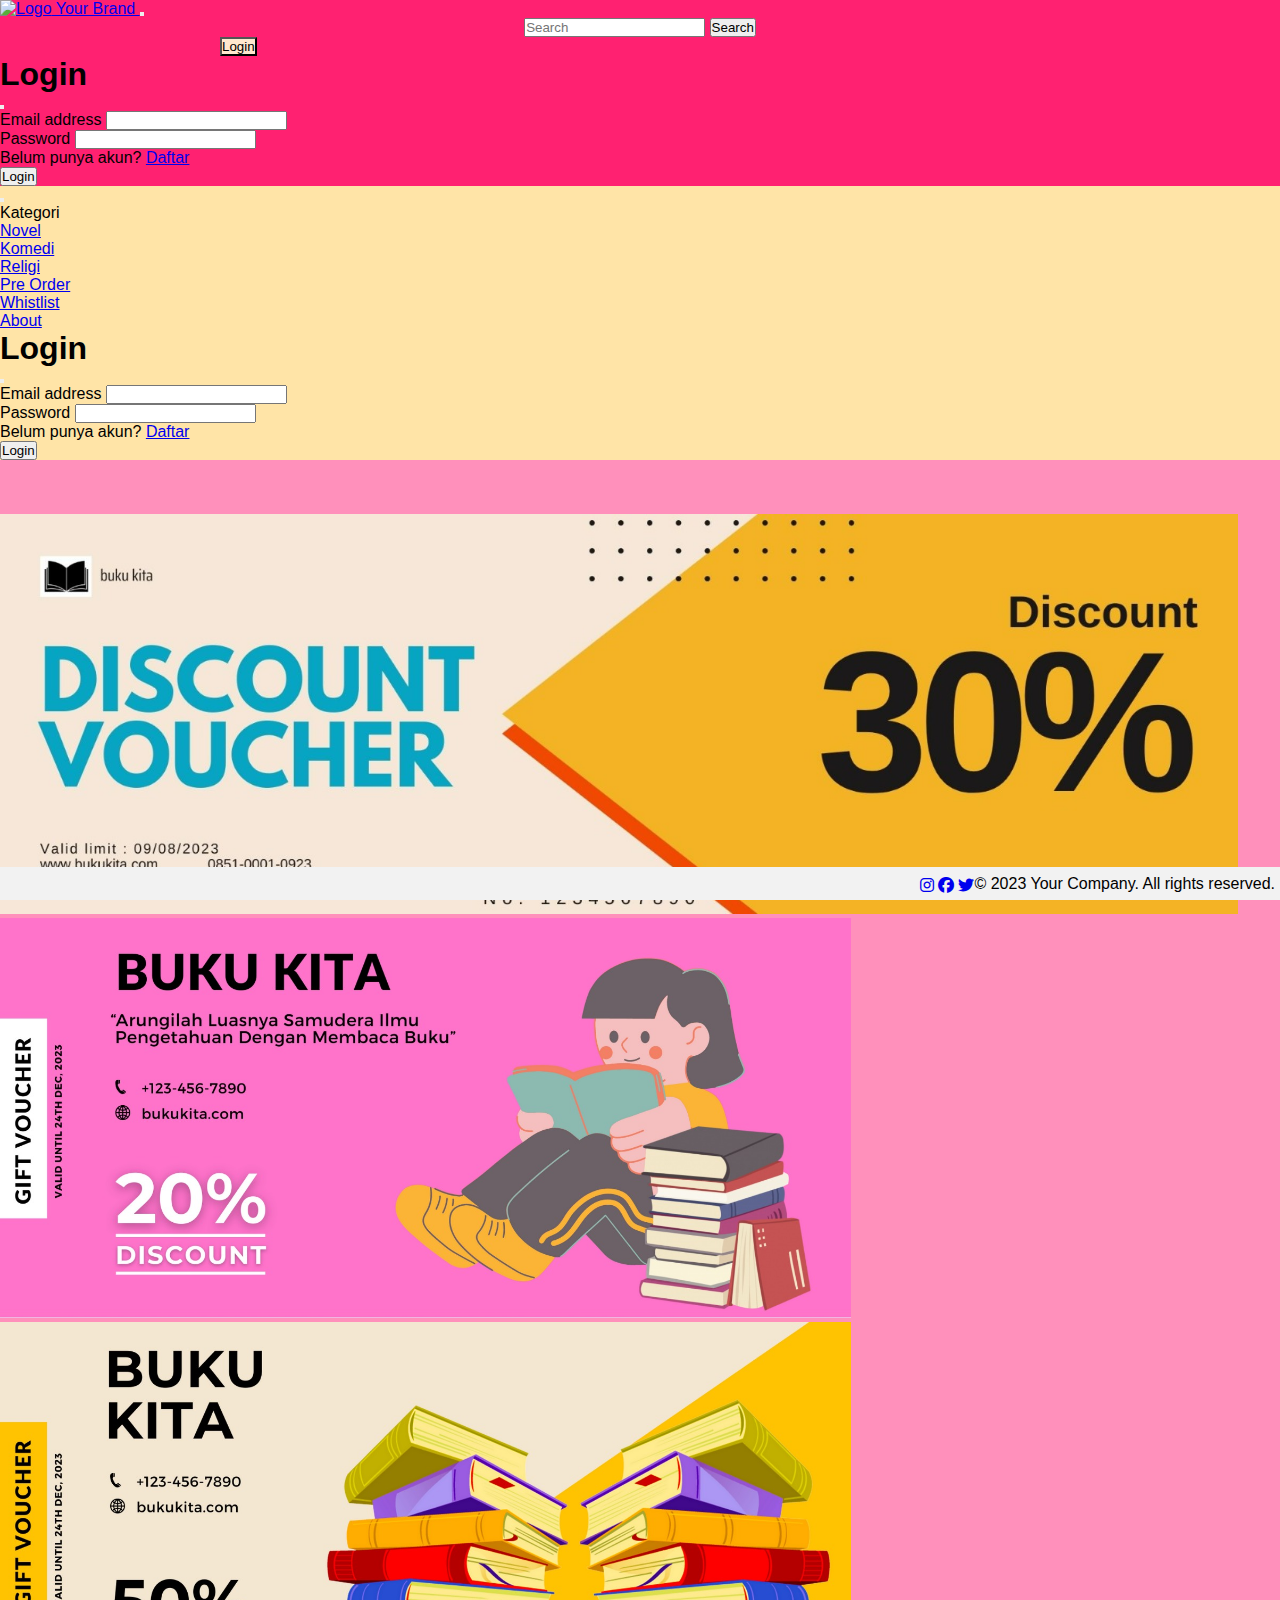
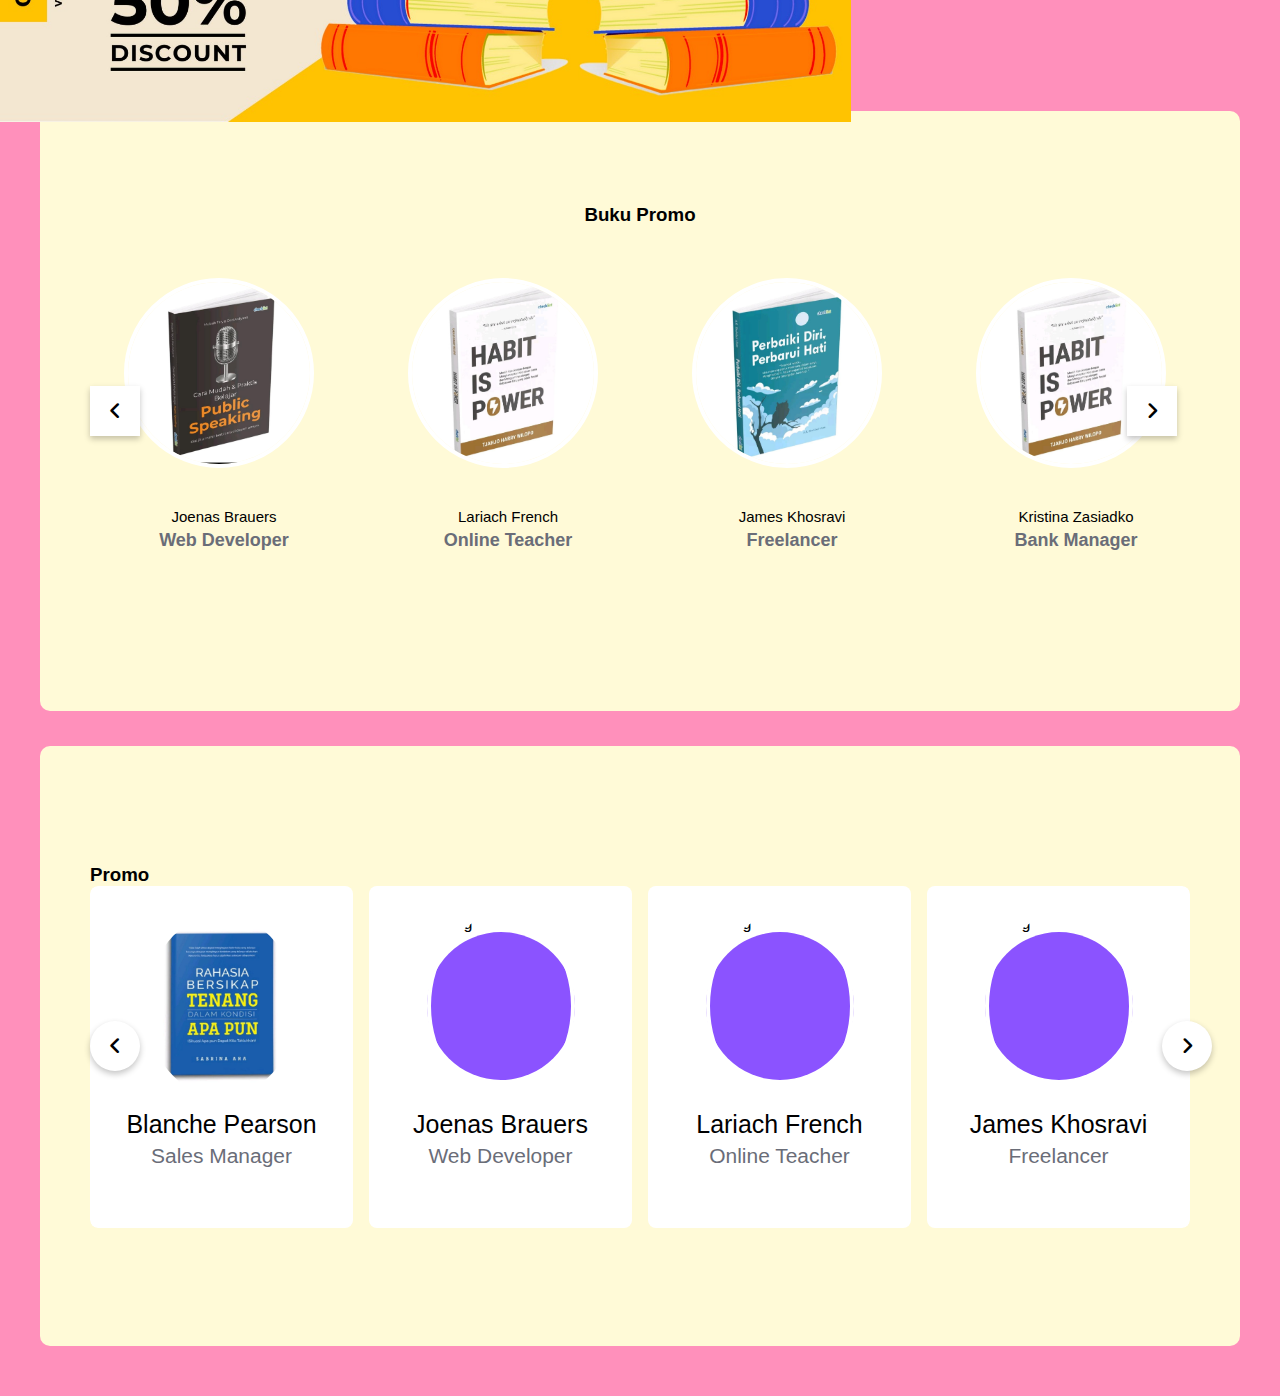
==== tes.html @ 856c76f9 "first project" ====
<!DOCTYPE html>
<!-- Website - www.codingnepalweb.com --><html lang="en" dir="ltr">
  <head><meta http-equiv="Content-Type" content="text/html; charset=UTF-8">
    <style></style>
    <meta charset="utf-8">
    
    <style>
    .carousel-item img {
      max-width: 100%;
      max-height: 450px;
      margin: auto;
    }

    .wrapper2 {
  max-width: 1100px;
  width: 100%;
  position: relative;
}
.wrapper2 i {
  top: 50%;
  height: 50px;
  width: 50px;
  cursor: pointer;
  font-size: 1.25rem;
  position: absolute;
  text-align: center;
  line-height: 50px;
  background: #fff;
  border-radius: 50%;
  box-shadow: 0 3px 6px rgba(0,0,0,0.23);
  transform: translateY(-50%);
  transition: transform 0.1s linear;
}
.wrapper2 i:active{
  transform: translateY(-50%) scale(0.85);
}
.wrapper2 i:first-child{
  left: -22px;
}
.wrapper2 i:last-child{
  right: -22px;
}
.wrapper2 .carouselcard2{
  display: grid;
  grid-auto-flow: column;
  grid-auto-columns: calc((100% / 4) - 12px);
  overflow-x: auto;
  scroll-snap-type: x mandatory;
  gap: 16px;
  border-radius: 8px;
  scroll-behavior: smooth;
  scrollbar-width: none;
}
.carouselcard2::-webkit-scrollbar {
  display: none;
}
.carouselcard2.no-transition {
  scroll-behavior: auto;
}
.carouselcard2.dragging {
  scroll-snap-type: none;
  scroll-behavior: auto;
}
.carouselcard2.dragging .card2 {
  cursor: grab;
  user-select: none;
}
.carouselcard2 :where(.card2, .img) {
  display: flex;
  justify-content: center;
  align-items: center;
}
.carouselcard2 .card2 {
  scroll-snap-align: start;
  height: 342px;
  list-style: none;
  background: #fff;
  cursor: pointer;
  padding-bottom: 15px;
  flex-direction: column;
  border-radius: 8px;
}
.carouselcard2 .card2 .img {
  background: #8B53FF;
  height: 148px;
  width: 148px;
  border-radius: 50%;
}
.card2 .img img {
  width: 140px;
  height: 140px;
  border-radius: 50%;
  object-fit: cover;
  border: 4px solid #fff;
}
.carouselcard2 .card2 h2 {
  font-weight: 500;
  font-size: 1.56rem;
  margin: 30px 0 5px;
}
.carouselcard2 .card2 span {
  color: #6A6D78;
  font-size: 1.31rem;
}

@media screen and (max-width: 900px) {
  .wrapper2 .carouselcard2 {
    grid-auto-columns: calc((100% / 2) - 9px);
  }
}

@media screen and (max-width: 600px) {
  .wrapper2 .carouselcard2 {
    grid-auto-columns: 100%;
  }
}

  </style>


<link href="https://cdnjs.cloudflare.com/ajax/libs/font-awesome/6.0.0/css/all.min.css" rel="stylesheet">
    <!-- Google Fonts -->
    <link href="https://fonts.googleapis.com/css?family=Roboto:300,400,500,700&amp;display=swap" rel="stylesheet">
    <!-- MDB -->
    <link href="https://cdnjs.cloudflare.com/ajax/libs/mdb-ui-kit/6.2.0/mdb.min.css" rel="stylesheet">
    <link rel="stylesheet" href="./style.css">
    <link rel="stylesheet" href="./style2.css">
    <!-- Carousel -->
  <script src="https://ajax.googleapis.com/ajax/libs/jquery/3.5.1/jquery.min.js"></script>
  <script src="https://cdnjs.cloudflare.com/ajax/libs/popper.js/1.16.0/umd/popper.min.js"></script>
    <title>Infinite card2 Slider JavaScript | CodingNepal</title>
    <link rel="stylesheet" href="./style.css">
    <link rel="stylesheet" href="./style2.css">
    <meta name="viewport" content="width=device-width, initial-scale=1.0">
    <!-- Fontawesome Link for Icons -->
    <link rel="stylesheet" href="https://cdnjs.cloudflare.com/ajax/libs/font-awesome/6.3.0/css/all.min.css">
    <script src="script.js" defer></script>
    <!-- Tawks.To -->
    <script type="text/javascript">
      var Tawk_API=Tawk_API||{}, Tawk_LoadStart=new Date();
      (function(){
      var s1=document.createElement("script"),s0=document.getElementsByTagName("script")[0];
      s1.async=true;
      s1.src='https://embed.tawk.to/64834eadcc26a871b0219789/1h2gemlu7';
      s1.charset='UTF-8';
      s1.setAttribute('crossorigin','*');
      s0.parentNode.insertBefore(s1,s0);
      })();
      </script>
  </head>
  <body>

 <!-- Navbar Atas -->
 <nav class="navbar navbar-expand-lg navbar-dark nv-atas-color">
  <div class="container">
    <a class="navbar-brand" href="#">
      <img src="path/to/logo.png" alt="Logo" width="30" height="30" class="d-inline-block align-text-top">
      Your Brand
    </a>
    <button class="navbar-toggler" type="button" data-bs-toggle="collapse" data-bs-target="#navbarNav" aria-controls="navbarNav" aria-expanded="false" aria-label="Toggle navigation">
      <span class="navbar-toggler-icon"></span>
    </button>
    <div class="collapse navbar-collapse" id="navbarNav">
      <ul class="navbar-nav mx-auto">
        <!-- Hapus menu Home, About, dan Services -->
      </ul>
      <form class="d-flex navbar-form">
        <div class="input-group">
          <input class="form-control form-control-lg" type="search" placeholder="Search" aria-label="Search">
          <button class="btn btn-outline-light" type="submit">Search</button>
        </div>
      </form>
      <!-- Float Login -->
    <!-- Button trigger modal -->
    <!-- Buton Daftar 
    <a type="button" class="btn btn-secondary " href="./daftar.html">
      Daftar
    </a>
  -->
    <button type="button" class="btn btn-login-color" data-bs-toggle="modal" data-bs-target="#exampleModal">
    Login
    </button>

<!-- Modal -->
<div class="modal fade" id="exampleModal" tabindex="-1" aria-labelledby="exampleModalLabel" aria-hidden="true">
  <div class="modal-dialog modal-dialog-centered">
    <div class="modal-content">
      <div class="modal-header">
        <h1 class="modal-title fs-5 text-center mx-auto p-2 fs-2" style="width: 800px;" id="exampleModalLabel">Login</h1>
        <button type="button" class="btn-close" data-bs-dismiss="modal" aria-label="Close"></button>
      </div>
      <div class="modal-body">
          <form>
              <div class="mb-3">
                <label for="exampleInputEmail1" class="form-label">Email address</label>
                <input type="email" class="form-control" id="exampleInputEmail1" aria-describedby="emailHelp">
              </div>
              <div class="mb-3">
                <label for="exampleInputPassword1" class="form-label">Password</label>
                <input type="password" class="form-control" id="exampleInputPassword1">
              </div>
              <div class="text-center">
                  <a>Belum punya akun? </a><a href="./daftar.html" class="text-primary fs-8">Daftar</a>
              </div>
            </form>
      </div>
      <div class="modal-footer text-center mx-auto">
        <button type="button" class="btn btn-primary">Login</button>
      </div>
    </div>
  </div>
</div>
    </div>
  </div>
</nav>

  <!-- Navbar -->
  <nav class="navbar navbar-expand-lg nv-color justify-content-end">
      <div class="container  ">
        <button class="navbar-toggler" type="button" data-bs-toggle="collapse" data-bs-target="#navbarSupportedContent" aria-controls="navbarSupportedContent" aria-expanded="false" aria-label="Toggle navigation">
          <span class="navbar-toggler-icon"></span>
        </button>
        <div class="collapse navbar-collapse justify-content-end" id="navbarSupportedContent">
          <ul class="navbar-nav me-auto mb-2 mb-lg-0 mx-auto ">
            <li class="nav-item dropdown mx-2">
              <a class="nav-link active dropdown-toggle" role="button" data-bs-toggle="dropdown" aria-expanded="false">Kategori</a>
              <ul class="dropdown-menu">
                <li><a class="dropdown-item" href="#">Novel</a></li>
                <li><a class="dropdown-item" href="#">Komedi</a></li>
                <li><a class="dropdown-item" href="#">Religi</a></li>
              </ul>
            </li>
            <li class="nav-item mx-2">
              <a class="nav-link" href="#">Pre Order</a>
            </li>
            <li class="nav-item mx-2">
              <a class="nav-link" href="#">Whistlist</a>
            </li>
            <li class="nav-item dropdown mx-2">
              <a class="nav-link " href="#" role="button" data-bs-toggle="dropdown" aria-expanded="false">
                About
              </a>
            </li>
          </ul>
          <!-- Float Login -->

<!-- Modal -->
<div class="modal fade" id="exampleModal" tabindex="-1" aria-labelledby="exampleModalLabel" aria-hidden="true">
  <div class="modal-dialog modal-dialog-centered">
    <div class="modal-content">
      <div class="modal-header">
        <h1 class="modal-title fs-5 text-center mx-auto p-2 fs-2" style="width: 800px;" id="exampleModalLabel">Login</h1>
        <button type="button" class="btn-close" data-bs-dismiss="modal" aria-label="Close"></button>
      </div>
      <div class="modal-body">
          <form>
              <div class="mb-3">
                <label for="exampleInputEmail1" class="form-label">Email address</label>
                <input type="email" class="form-control" id="exampleInputEmail1" aria-describedby="emailHelp">
              </div>
              <div class="mb-3">
                <label for="exampleInputPassword1" class="form-label">Password</label>
                <input type="password" class="form-control" id="exampleInputPassword1">
              </div>
              <div class="text-center">
                  <a>Belum punya akun? </a><a href="./daftar.html" class="text-primary fs-8">Daftar</a>
              </div>
            </form>
      </div>
      <div class="modal-footer text-center mx-auto">
        <button type="button" class="btn btn-primary">Login</button>
      </div>
    </div>
  </div>
</div> 
        </div>
      </div>
    </nav>
    <!-- Navrbar -->

 <!-- Body -->


        
          <!-- Carousel >
          <div id="carouselExampleFade" class="carousel slide carousel-fade" data-bs-ride="carousel">
            <div class="carousel-inner">
              <div class="carousel-item carousel-image active bg-img-1">
               
              </div>
              <div class="carousel-item carousel-image bg-img-2">
              
              </div>
              <div class="carousel-item carousel-image bg-img-3">
          
              </div>
            </div>
            <button class="carousel-control-prev" type="button" data-bs-target="#carouselExampleFade" data-bs-slide="prev">
              <span class="carousel-control-prev-icon" aria-hidden="true"></span>
              <span class="visually-hidden">Previous</span>
            </button>
            <button class="carousel-control-next" type="button" data-bs-target="#carouselExampleFade" data-bs-slide="next">
              <span class="carousel-control-next-icon" aria-hidden="true"></span>
              <span class="visually-hidden">Next</span>
            </button>
          </div>
       Carousel-->
  
<!-- Carousel Item -->
<div id="carouselExampleIndicators" class="carousel slide" data-ride="carousel">
    <ol class="carousel-indicators">
      <li data-target="#carouselExampleIndicators" data-slide-to="0" class="active"></li>
      <li data-target="#carouselExampleIndicators" data-slide-to="1"></li>
      <li data-target="#carouselExampleIndicators" data-slide-to="2"></li>
    </ol>
    <div class="carousel-inner">
      <div class="carousel-item active">
        <img class="d-block w-100" src="./goblog/c1.jpg" alt="First slide">
        <div class="carousel-caption d-none d-md-block">
        </div>
      </div>
      <div class="carousel-item">
        <img class="d-block w-100" src="./goblog/c2.jpg" alt="Second slide">
        <div class="carousel-caption d-none d-md-block">
        </div>
      </div>
      <div class="carousel-item">
        <img class="d-block w-100" src="/goblog/c3.jpg" alt="Third slide">
        <div class="carousel-caption d-none d-md-block">

        </div>
      </div>
    </div>
    <a class="carousel-control-prev" href="#carouselExampleIndicators" role="button" data-slide="prev">
      <span class="carousel-control-prev-icon" aria-hidden="true"></span>
      <span class="sr-only">Previous</span>
    </a>
    <a class="carousel-control-next" href="#carouselExampleIndicators" role="button" data-slide="next">
      <span class="carousel-control-next-icon" aria-hidden="true"></span>
      <span class="sr-only">Next</span>
    </a>
  </div>
<!-- Carousel Item -->

        <div class="container">
      <section id="about">
        <div class="container h-100">
           <div class="row h-100">
            <div class="col-md-6 mt-5">
                <!-- Content here -->
            </div>
           </div>
        </div>
      </section>
    </div>

    

    <!-- Buku Promo -->
<div class="container2">

    <div class="wrapper">
      <h3>Buku Promo</h3>
      <i id="left" class="fa-solid fa-angle-left"></i>
      <ul class="carouselcard">
        
        <li class="card2">
          <div class="img"><img src="./Daftarbuku/2.jpg" alt="img" draggable="false"></div>
          <h2>Joenas Brauers</h2>
          <span>Web Developer</span>
        </li>
        <li class="card2">
          <div class="img"><img src="./Daftarbuku/3.jpg" alt="img" draggable="false"></div>
          <h2>Lariach French</h2>
          <span>Online Teacher</span>
        </li>
        <li class="card2">
          <div class="img"><img src="./Daftarbuku/4.jpg" alt="img" draggable="false"></div>
          <h2>James Khosravi</h2>
          <span>Freelancer</span>
        </li>
        <li class="card2">
          <div class="img"><img src="./Daftarbuku/5.jpg" alt="img" draggable="false"></div>
          <h2>Kristina Zasiadko</h2>
          <span>Bank Manager</span>
        </li>
        <li class="card2">
          <div class="img"><img src="images/img-6.jpg" alt="img" draggable="false"></div>
          <h2>Donald Horton</h2>
          <span>App Designer</span>
        </li>
      </ul>
      <i id="right" class="fa-solid fa-angle-right"></i>
    </div>

  </div>
    

  
  <div class="container2">

  <div class="wrapper2">
    <h3>Promo</h3>
    <i id="left" class="fa-solid fa-angle-left"></i>
    <ul class="carouselcard2">
      <li class="card2">
        <div class="img"><img src="./Daftarbuku/1.jpg" alt="img" draggable="false"></div>
        <h2>Blanche Pearson</h2>
        <span>Sales Manager</span>
      </li>
      <li class="card2">
        <div class="img"><img src="images/img-2.jpg" alt="img" draggable="false"></div>
        <h2>Joenas Brauers</h2>
        <span>Web Developer</span>
      </li>
      <li class="card2">
        <div class="img"><img src="images/img-3.jpg" alt="img" draggable="false"></div>
        <h2>Lariach French</h2>
        <span>Online Teacher</span>
      </li>
      <li class="card2">
        <div class="img"><img src="images/img-4.jpg" alt="img" draggable="false"></div>
        <h2>James Khosravi</h2>
        <span>Freelancer</span>
      </li>
      <li class="card2">
        <div class="img"><img src="images/img-5.jpg" alt="img" draggable="false"></div>
        <h2>Kristina Zasiadko</h2>
        <span>Bank Manager</span>
      </li>
      <li class="card2">
        <div class="img"><img src="images/img-6.jpg" alt="img" draggable="false"></div>
        <h2>Donald Horton</h2>
        <span>App Designer</span>
      </li>
    </ul>
    <i id="right" class="fa-solid fa-angle-right"></i>
  </div>
</div>

  <footer class="footer">
    <div class="social-media">
      <a href="#"><i class="fa-brands fa-instagram"></i></a>
      <a href="#"><i class="fa-brands fa-facebook"></i></a>
      <a href="#"><i class="fa-brands fa-twitter"></i></a>
    </div>
    <div>
        <p>© 2023 Your Company. All rights reserved.</p>
    </div>
</footer>
  
  

  <script>
    $(document).ready(function(){
      $('.carousel').carousel();
    });
  </script>

<!-- Carousel Script -->
<script src="https://code.jquery.com/jquery-3.2.1.slim.min.js"></script>
  <script src="https://cdnjs.cloudflare.com/ajax/libs/popper.js/1.12.9/umd/popper.min.js"></script>
  <script src="https://maxcdn.bootstrapcdn.com/bootstrap/4.0.0/js/bootstrap.min.js"></script>
  <!-- Carousel SCript -->

<script src="https://cdn.jsdelivr.net/npm/bootstrap@5.3.0-alpha3/dist/js/bootstrap.bundle.min.js" integrity="sha384-ENjdO4Dr2bkBIFxQpeoTz1HIcje39Wm4jDKdf19U8gI4ddQ3GYNS7NTKfAdVQSZe" crossorigin="anonymous"></script>
  </body>
</html>
---- style.css ----
body {
  background: rgb(34, 193, 195);
  background: #ff90bb;
}

.nv-color {
  background-color: #ffe4a7;
}

.nv-atas-color {
  background-color: #ff2171;
}

.navbar-form {
  width: 100%;
  max-width: 500px; /* Atur lebar maksimal sesuai kebutuhan */
  margin: 0 auto;
  text-align: center;
}

.navbar-form .input-group {
  width: 100%;
}

.btn-login-color {
  margin-left: 220px;
  background-color: #ffe7ce;
}
.btn-login-color:hover {
  background-color: rgb(255, 238, 0);
}

.bg-light {
  opacity: 50%;
}

/*Carousel Item*/

.carousel-item img {
  max-width: 100%;
  max-height: 400px;
  margin: auto;
}

/*Carousel Item */

.book-container {
  background-color: #f9f5f6; /* Warna putih */
  padding: 50px;
  border-radius: 8px;
  justify-content: center;
  align-items: center;
  height: 60vh;
  width: 180vh;
}

.book-card {
  border: none; /* Menghapus border */
  padding: 10px;
  margin-bottom: 20px;
  text-align: center;
  font-family: Arial, Helvetica, sans-serif;
}

.book-card img {
  width: 200px;
  height: 200px;
  object-fit: contain;
  margin-bottom: 10px;
}

.book-card h4 {
  font-size: 16px;
}

.book-card p {
  font-size: 14px;
  color: rgb(255, 153, 0);
}
.bookstore-title {
  margin-top: 50px;
  text-align: center;
}

.carousel-control-prev-icon,
.carousel-control-next-icon {
  filter: invert(100%);
}

.card-control {
  margin-left: -100px;
}

.category-slider {
  overflow-x: scroll;
  white-space: nowrap;
  padding: 20px 0;
}

.category-card {
  display: inline-block;
  width: 200px;
  text-align: center;
  margin-right: 10px;
  padding: 20px;
  border: 1px solid #ddd;
  border-radius: 5px;
  transition: box-shadow 0.3s;
}

.category-card:hover {
  box-shadow: 0 0 10px rgba(0, 0, 0, 0.3);
}

.category-card a {
  text-decoration: none;
  color: #000;
}

/* Keranjang */

.main-container-keranjang {
  width: 1200px;
  border-radius: 10px;
  height: 600px;
  background-color: #fffad7;
  display: flex;
  align-items: center;
  justify-content: center;
  margin: -15px auto 50px;
}

.container-isi {
  background-color: white;
  margin: auto;
  width: 800px;
  display: flex;
  margin-bottom: 15px;
  position: relative;
}

.sub-container-keranjang3 {
  display: flex;
  align-items: center;
}

.minus-btn,
.plus-btn {
  width: 30px;
  height: 30px;
  border: none;
  background-color: #ccc;
  color: #fff;
  font-size: 16px;
  cursor: pointer;
}

.quantity-input {
  width: 40px;
  height: 30px;
  text-align: center;
  border: 1px solid #ccc;
  margin: 0 5px;
}

.sub-container-keranjang {
  margin: auto;
  width: 30%;
  padding-left: 30px;
}

.checkbox-item {
  position: absolute;
  top: 20px;
  left: 20px;
}

.minus-btn {
  margin-right: 10px;
}

.plus-btn {
  margin-left: 10px;
}
.sub-container-keranjang img {
  width: 200px;
  height: 200px;
}

.produk {
  margin-top: 30px;
  margin-bottom: -20px;
}

.isi {
  margin: 15px auto;
  width: 800px;
  height: 100%;
  background-color: white;
  border-radius: 5px;
  display: grid;
  grid-template-columns: repeat(4, 1fr); /* Membagi kolom menjadi lima bagian */
  align-items: center;
  justify-content: center;
}

.isi p {
  margin-top: auto;
  margin-bottom: auto;
  text-align: center;
  justify-content: center;
  padding-top: 10px;
  padding-bottom: 10px;
}

.kolom {
  margin: 15px auto;
  width: 800px;
  height: 100%;
  background-color: white;
  border-radius: 5px;
  display: grid;
  grid-template-columns: repeat(5, 1fr); /* Membagi kolom menjadi lima bagian */
  align-items: center;
  justify-content: center;
}

.kolom h3 {
  font-size: 15px;
  margin-top: 50px;
  margin-bottom: -20px;
  margin-left: 65px;
  text-align: left;
  grid-column: span 5; /* Menentukan bahwa h3 akan menggunakan seluruh lima kolom */
}

.kolom p {
  margin: 0;
  text-align: center;
}

.kolom p:first-child {
  text-align: left;
}

.kolom p:last-child {
  text-align: right;
}

.kolom img {
  width: 200px;
  height: 200px;
}

.main-container-right {
  position: fixed;
  width: 300px;
  height: auto;
  background-color: #f0f0f0;
  border: 1px solid #ccc;
  top: 50%;
  right: 8%;
  transform: translate(0, -50%);
}

.main-container-right .sub-container-keranjang {
  width: 100%;
  margin: auto;
}

.main-container-right .sub-container-keranjang .p {
  width: 100%;
  margin: auto;
  text-align: center;
}
.main-container-right .minus-btn,
.plus-btn {
  width: 30px;
  height: 30px;
  border: none;
  background-color: #ccc;
  color: #fff;
  font-size: 16px;
  cursor: pointer;
  margin: auto;
}

.main-container-right .sub-container-keranjang img {
  width: 200px;
  height: 200px;
  margin-left: auto;
  margin-right: 50px;
}

.main-container-right .checkbox-item {
  position: absolute;
  top: 20px;
  left: 20px;
}

.main-container-right .sub-container-keranjang p {
  margin-right: 20px;
  text-align: center;
}

.footer {
  position: fixed;
  left: 0;
  bottom: 0;
  width: 100%;
  background-color: #f8f8f8;
  padding: 20px;
  display: flex;
  justify-content: flex-end;
  align-items: center;
}

.container {
  margin-left: 20px;
}

.container:first-child {
  margin-left: 0;
}

/*Keranjang*/

/* Carousel Book Promo */

/* Import Google font - Poppins */
@import url("https://fonts.googleapis.com/css2?family=Poppins:wght@400;500;600&display=swap");
* {
  margin: 0;
  padding: 0;
  box-sizing: border-box;
  font-family: "Poppins", sans-serif;
}

.container2 {
  width: 1200px;
  border-radius: 10px;
  height: 600px;
  background-color: #fffad7;
  display: flex;
  align-items: center;
  justify-content: center;
  margin: -15px auto 50px;
}

.wrapper {
  max-width: 1100px;
  width: 100%;
  position: relative;
}

.wrapper h3 {
  text-align: center;
  margin-top: -25px;
  margin-bottom: 25px;
}
.wrapper i {
  top: 50%;
  height: 50px;
  width: 50px;
  cursor: pointer;
  font-size: 1.25rem;
  position: absolute;
  text-align: center;
  line-height: 50px;
  background: #fff;
  box-shadow: 0 3px 6px rgba(0, 0, 0, 0.23);
  transform: translateY(-50%);
  transition: transform 0.1s linear;
}
.wrapper i:active {
  transform: translateY(-50%) scale(0.85);
}
.wrapper i:first-child {
  left: -22px;
}
.wrapper i:last-child {
  right: 13px;
}
.wrapper .carouselcard {
  display: grid;
  grid-auto-flow: column;
  grid-auto-columns: calc((100% / 4) - 7px);
  overflow-x: auto;
  scroll-snap-type: x mandatory;
  gap: 16px;
  border-radius: 8px;
  scroll-behavior: smooth;
  scrollbar-width: none;
}
.carouselcard::-webkit-scrollbar {
  display: none;
}
.carouselcard.no-transition {
  scroll-behavior: auto;
}
.carouselcard.dragging {
  scroll-snap-type: none;
  scroll-behavior: auto;
}

.carouselcard a {
  height: 190px;
  width: 190px;
}

.link {
  height: 190px;
  width: 190px;
}

.carouselcard.dragging .card2 {
  cursor: grab;
  user-select: none;
}
.carouselcard :where(.card2, .img .link) {
  display: flex;
  justify-content: center;
  align-items: center;
}
.carouselcard .card2 {
  scroll-snap-align: start;
  height: 342px;
  list-style: none;
  cursor: pointer;
  padding-bottom: 15px;
  flex-direction: column;
}

.carouselcard .card2 .img {
  height: 200px;
  width: 200px;
  align-items: center;
}

.card2 .img img {
  width: 190px;
  height: 190px;
  object-fit: cover;
}
.carouselcard .card2 h2 {
  font-weight: 500;
  font-size: 15px;
  margin: 30px 0 5px;
}

.carouselcard .card2 p {
  color: rgb(255, 153, 0);
  font-size: 15px;
}

.carouselcard .card2 span {
  color: #6a6d78;
  font-size: 18px;
  font-weight: bold;
  text-align: left;
}

@media screen and (max-width: 900px) {
  .wrapper .carouselcard {
    grid-auto-columns: calc((100% / 2) - 9px);
  }
}

@media screen and (max-width: 600px) {
  .wrapper .carouselcard {
    grid-auto-columns: 100%;
  }
}

/*carousel book best*/

/* Import Google font - Poppins */
@import url("https://fonts.googleapis.com/css2?family=Poppins:wght@400;500;600&display=swap");
* {
  margin: 0;
  padding: 0;
  box-sizing: border-box;
  font-family: "Poppins", sans-serif;
}

.container3 {
  width: 1200px;
  border-radius: 10px;
  height: 600px;
  background-color: #fffad7;
  display: flex;
  align-items: center;
  justify-content: center;
  margin: -15px auto 50px;
}

.container3 .wrapper2 {
  max-width: 1100px;
  width: 100%;
  position: relative;
}

.container3 .wrapper2 h3 {
  text-align: center;
  margin-top: -25px;
  margin-bottom: 25px;
}
.container3 .wrapper2 i {
  top: 50%;
  height: 50px;
  width: 50px;
  cursor: pointer;
  font-size: 1.25rem;
  position: absolute;
  text-align: center;
  line-height: 50px;
  background: #fff;
  border-radius: 50%;
  box-shadow: 0 3px 6px rgba(0, 0, 0, 0.23);
  transform: translateY(-50%);
  transition: transform 0.1s linear;
}
.container3 .wrapper2 i:active {
  transform: translateY(-50%) scale(0.85);
}
.container3 .wrapper2 i:first-child {
  left: -22px;
}
.container3 .wrapper2 i:last-child {
  right: 13px;
}
.container3 .wrapper2 .carouselcard2 {
  display: grid;
  grid-auto-flow: column;
  grid-auto-columns: calc((100% / 4) - 7px);
  overflow-x: auto;
  scroll-snap-type: x mandatory;
  gap: 16px;
  border-radius: 8px;
  scroll-behavior: smooth;
  scrollbar-width: none;
}
.container3 .carouselcard2::-webkit-scrollbar {
  display: none;
}
.container3 .carouselcard2.no-transition {
  scroll-behavior: auto;
}
.container3 .carouselcard2.dragging {
  scroll-snap-type: none;
  scroll-behavior: auto;
}

.container3 .carouselcard2 .card2 {
  scroll-snap-align: start;
  height: 342px;
  list-style: none;
  cursor: pointer;
  padding-bottom: 15px;
  flex-direction: column;
}

.container3 .carouselcard2 .card2 .img {
  height: 200px;
  width: 200px;
}

.container3 .card2 .img img {
  width: 190px;
  height: 190px;
  object-fit: cover;
}
.container3 .carouselcard2 .card2 h2 {
  font-weight: 500;
  font-size: 15px;
  margin: 30px 0 5px;
}

.container3 .carouselcard2 .card2 p {
  color: rgb(255, 153, 0);
  font-size: 15px;
}

.container3 .carouselcard2 .card2 span {
  color: #6a6d78;
  font-size: 18px;
  font-weight: bold;
  text-align: left;
}

/* CSS untuk tata letak footer */
.footer {
  text-align: center;
  background-color: #f2f2f2;
  padding: 5px;
}

.social-media {
  margin-top: 5px;
}

.copyright {
  margin-top: -5px;
  margin-bottom: -15px;
}

.social-icons {
  list-style: none;
  padding: 0;
}

.social-icons li {
  display: inline-block;
}
---- style2.css ----
.container-promo {
  width: 1200px;
  border-radius: 10px;
  height: 600px;
  background-color: #fffad7;
  display: flex;
  align-items: center;
  justify-content: center;
  margin: -15px auto 50px;
}

.container-promo .wrapper2 {
  max-width: 1100px;
  width: 100%;
  position: relative;
}

.container-promo .wrapper2 h3 {
  text-align: center;
  margin-top: -25px;
  margin-bottom: 25px;
}

.container-promo .wrapper2 i {
  top: 50%;
  height: 50px;
  width: 50px;
  cursor: pointer;
  font-size: 1.25rem;
  position: absolute;
  text-align: center;
  line-height: 50px;
  background: #fff;
  border-radius: 50%;
  box-shadow: 0 3px 6px rgba(0, 0, 0, 0.23);
  transform: translateY(-50%);
  transition: transform 0.1s linear;
}

.container-promo .wrapper2 i:active {
  transform: translateY(-50%) scale(0.85);
}

.container-promo .wrapper2 i:first-child {
  left: -22px;
}

.container-promo .wrapper2 i:last-child {
  right: 13px;
}

.container-promo .wrapper2 .carouselcard2 {
  display: grid;
  grid-auto-flow: column;
  grid-auto-columns: calc((100% / 4) - 7px);
  overflow-x: auto;
  scroll-snap-type: x mandatory;
  gap: 16px;
  border-radius: 8px;
  scroll-behavior: smooth;
  scrollbar-width: none;
}

.container-promo .carouselcard2::-webkit-scrollbar {
  display: none;
}

.container-promo .carouselcard2.no-transition {
  scroll-behavior: auto;
}

.container-promo .carouselcard2.dragging {
  scroll-snap-type: none;
  scroll-behavior: auto;
}

.container-promo .carouselcard2 .card2 {
  scroll-snap-align: start;
  height: 342px;
  list-style: none;
  cursor: pointer;
  padding-bottom: 15px;
  flex-direction: column;
}

.container-promo .carouselcard2 .card2 .img {
  height: 200px;
  width: 200px;
}

.container-promo .card2 .img img {
  width: 190px;
  height: 190px;
  object-fit: cover;
}

.container-promo .carouselcard2 .card2 h2 {
  font-weight: 500;
  font-size: 15px;
  margin: 30px 0 5px;
}

.container-promo .carouselcard2 .card2 p {
  color: rgb(255, 153, 0);
  font-size: 15px;
}

.container-promo .carouselcard2 .card2 span {
  color: #6a6d78;
  font-size: 18px;
  font-weight: bold;
  text-align: left;
}
---- style.css ----
body {
  background: rgb(34, 193, 195);
  background: #ff90bb;
}

.nv-color {
  background-color: #ffe4a7;
}

.nv-atas-color {
  background-color: #ff2171;
}

.navbar-form {
  width: 100%;
  max-width: 500px; /* Atur lebar maksimal sesuai kebutuhan */
  margin: 0 auto;
  text-align: center;
}

.navbar-form .input-group {
  width: 100%;
}

.btn-login-color {
  margin-left: 220px;
  background-color: #ffe7ce;
}
.btn-login-color:hover {
  background-color: rgb(255, 238, 0);
}

.bg-light {
  opacity: 50%;
}

/*Carousel Item*/

.carousel-item img {
  max-width: 100%;
  max-height: 400px;
  margin: auto;
}

/*Carousel Item */

.book-container {
  background-color: #f9f5f6; /* Warna putih */
  padding: 50px;
  border-radius: 8px;
  justify-content: center;
  align-items: center;
  height: 60vh;
  width: 180vh;
}

.book-card {
  border: none; /* Menghapus border */
  padding: 10px;
  margin-bottom: 20px;
  text-align: center;
  font-family: Arial, Helvetica, sans-serif;
}

.book-card img {
  width: 200px;
  height: 200px;
  object-fit: contain;
  margin-bottom: 10px;
}

.book-card h4 {
  font-size: 16px;
}

.book-card p {
  font-size: 14px;
  color: rgb(255, 153, 0);
}
.bookstore-title {
  margin-top: 50px;
  text-align: center;
}

.carousel-control-prev-icon,
.carousel-control-next-icon {
  filter: invert(100%);
}

.card-control {
  margin-left: -100px;
}

.category-slider {
  overflow-x: scroll;
  white-space: nowrap;
  padding: 20px 0;
}

.category-card {
  display: inline-block;
  width: 200px;
  text-align: center;
  margin-right: 10px;
  padding: 20px;
  border: 1px solid #ddd;
  border-radius: 5px;
  transition: box-shadow 0.3s;
}

.category-card:hover {
  box-shadow: 0 0 10px rgba(0, 0, 0, 0.3);
}

.category-card a {
  text-decoration: none;
  color: #000;
}

/* Keranjang */

.main-container-keranjang {
  width: 1200px;
  border-radius: 10px;
  height: 600px;
  background-color: #fffad7;
  display: flex;
  align-items: center;
  justify-content: center;
  margin: -15px auto 50px;
}

.container-isi {
  background-color: white;
  margin: auto;
  width: 800px;
  display: flex;
  margin-bottom: 15px;
  position: relative;
}

.sub-container-keranjang3 {
  display: flex;
  align-items: center;
}

.minus-btn,
.plus-btn {
  width: 30px;
  height: 30px;
  border: none;
  background-color: #ccc;
  color: #fff;
  font-size: 16px;
  cursor: pointer;
}

.quantity-input {
  width: 40px;
  height: 30px;
  text-align: center;
  border: 1px solid #ccc;
  margin: 0 5px;
}

.sub-container-keranjang {
  margin: auto;
  width: 30%;
  padding-left: 30px;
}

.checkbox-item {
  position: absolute;
  top: 20px;
  left: 20px;
}

.minus-btn {
  margin-right: 10px;
}

.plus-btn {
  margin-left: 10px;
}
.sub-container-keranjang img {
  width: 200px;
  height: 200px;
}

.produk {
  margin-top: 30px;
  margin-bottom: -20px;
}

.isi {
  margin: 15px auto;
  width: 800px;
  height: 100%;
  background-color: white;
  border-radius: 5px;
  display: grid;
  grid-template-columns: repeat(4, 1fr); /* Membagi kolom menjadi lima bagian */
  align-items: center;
  justify-content: center;
}

.isi p {
  margin-top: auto;
  margin-bottom: auto;
  text-align: center;
  justify-content: center;
  padding-top: 10px;
  padding-bottom: 10px;
}

.kolom {
  margin: 15px auto;
  width: 800px;
  height: 100%;
  background-color: white;
  border-radius: 5px;
  display: grid;
  grid-template-columns: repeat(5, 1fr); /* Membagi kolom menjadi lima bagian */
  align-items: center;
  justify-content: center;
}

.kolom h3 {
  font-size: 15px;
  margin-top: 50px;
  margin-bottom: -20px;
  margin-left: 65px;
  text-align: left;
  grid-column: span 5; /* Menentukan bahwa h3 akan menggunakan seluruh lima kolom */
}

.kolom p {
  margin: 0;
  text-align: center;
}

.kolom p:first-child {
  text-align: left;
}

.kolom p:last-child {
  text-align: right;
}

.kolom img {
  width: 200px;
  height: 200px;
}

.main-container-right {
  position: fixed;
  width: 300px;
  height: auto;
  background-color: #f0f0f0;
  border: 1px solid #ccc;
  top: 50%;
  right: 8%;
  transform: translate(0, -50%);
}

.main-container-right .sub-container-keranjang {
  width: 100%;
  margin: auto;
}

.main-container-right .sub-container-keranjang .p {
  width: 100%;
  margin: auto;
  text-align: center;
}
.main-container-right .minus-btn,
.plus-btn {
  width: 30px;
  height: 30px;
  border: none;
  background-color: #ccc;
  color: #fff;
  font-size: 16px;
  cursor: pointer;
  margin: auto;
}

.main-container-right .sub-container-keranjang img {
  width: 200px;
  height: 200px;
  margin-left: auto;
  margin-right: 50px;
}

.main-container-right .checkbox-item {
  position: absolute;
  top: 20px;
  left: 20px;
}

.main-container-right .sub-container-keranjang p {
  margin-right: 20px;
  text-align: center;
}

.footer {
  position: fixed;
  left: 0;
  bottom: 0;
  width: 100%;
  background-color: #f8f8f8;
  padding: 20px;
  display: flex;
  justify-content: flex-end;
  align-items: center;
}

.container {
  margin-left: 20px;
}

.container:first-child {
  margin-left: 0;
}

/*Keranjang*/

/* Carousel Book Promo */

/* Import Google font - Poppins */
@import url("https://fonts.googleapis.com/css2?family=Poppins:wght@400;500;600&display=swap");
* {
  margin: 0;
  padding: 0;
  box-sizing: border-box;
  font-family: "Poppins", sans-serif;
}

.container2 {
  width: 1200px;
  border-radius: 10px;
  height: 600px;
  background-color: #fffad7;
  display: flex;
  align-items: center;
  justify-content: center;
  margin: -15px auto 50px;
}

.wrapper {
  max-width: 1100px;
  width: 100%;
  position: relative;
}

.wrapper h3 {
  text-align: center;
  margin-top: -25px;
  margin-bottom: 25px;
}
.wrapper i {
  top: 50%;
  height: 50px;
  width: 50px;
  cursor: pointer;
  font-size: 1.25rem;
  position: absolute;
  text-align: center;
  line-height: 50px;
  background: #fff;
  box-shadow: 0 3px 6px rgba(0, 0, 0, 0.23);
  transform: translateY(-50%);
  transition: transform 0.1s linear;
}
.wrapper i:active {
  transform: translateY(-50%) scale(0.85);
}
.wrapper i:first-child {
  left: -22px;
}
.wrapper i:last-child {
  right: 13px;
}
.wrapper .carouselcard {
  display: grid;
  grid-auto-flow: column;
  grid-auto-columns: calc((100% / 4) - 7px);
  overflow-x: auto;
  scroll-snap-type: x mandatory;
  gap: 16px;
  border-radius: 8px;
  scroll-behavior: smooth;
  scrollbar-width: none;
}
.carouselcard::-webkit-scrollbar {
  display: none;
}
.carouselcard.no-transition {
  scroll-behavior: auto;
}
.carouselcard.dragging {
  scroll-snap-type: none;
  scroll-behavior: auto;
}

.carouselcard a {
  height: 190px;
  width: 190px;
}

.link {
  height: 190px;
  width: 190px;
}

.carouselcard.dragging .card2 {
  cursor: grab;
  user-select: none;
}
.carouselcard :where(.card2, .img .link) {
  display: flex;
  justify-content: center;
  align-items: center;
}
.carouselcard .card2 {
  scroll-snap-align: start;
  height: 342px;
  list-style: none;
  cursor: pointer;
  padding-bottom: 15px;
  flex-direction: column;
}

.carouselcard .card2 .img {
  height: 200px;
  width: 200px;
  align-items: center;
}

.card2 .img img {
  width: 190px;
  height: 190px;
  object-fit: cover;
}
.carouselcard .card2 h2 {
  font-weight: 500;
  font-size: 15px;
  margin: 30px 0 5px;
}

.carouselcard .card2 p {
  color: rgb(255, 153, 0);
  font-size: 15px;
}

.carouselcard .card2 span {
  color: #6a6d78;
  font-size: 18px;
  font-weight: bold;
  text-align: left;
}

@media screen and (max-width: 900px) {
  .wrapper .carouselcard {
    grid-auto-columns: calc((100% / 2) - 9px);
  }
}

@media screen and (max-width: 600px) {
  .wrapper .carouselcard {
    grid-auto-columns: 100%;
  }
}

/*carousel book best*/

/* Import Google font - Poppins */
@import url("https://fonts.googleapis.com/css2?family=Poppins:wght@400;500;600&display=swap");
* {
  margin: 0;
  padding: 0;
  box-sizing: border-box;
  font-family: "Poppins", sans-serif;
}

.container3 {
  width: 1200px;
  border-radius: 10px;
  height: 600px;
  background-color: #fffad7;
  display: flex;
  align-items: center;
  justify-content: center;
  margin: -15px auto 50px;
}

.container3 .wrapper2 {
  max-width: 1100px;
  width: 100%;
  position: relative;
}

.container3 .wrapper2 h3 {
  text-align: center;
  margin-top: -25px;
  margin-bottom: 25px;
}
.container3 .wrapper2 i {
  top: 50%;
  height: 50px;
  width: 50px;
  cursor: pointer;
  font-size: 1.25rem;
  position: absolute;
  text-align: center;
  line-height: 50px;
  background: #fff;
  border-radius: 50%;
  box-shadow: 0 3px 6px rgba(0, 0, 0, 0.23);
  transform: translateY(-50%);
  transition: transform 0.1s linear;
}
.container3 .wrapper2 i:active {
  transform: translateY(-50%) scale(0.85);
}
.container3 .wrapper2 i:first-child {
  left: -22px;
}
.container3 .wrapper2 i:last-child {
  right: 13px;
}
.container3 .wrapper2 .carouselcard2 {
  display: grid;
  grid-auto-flow: column;
  grid-auto-columns: calc((100% / 4) - 7px);
  overflow-x: auto;
  scroll-snap-type: x mandatory;
  gap: 16px;
  border-radius: 8px;
  scroll-behavior: smooth;
  scrollbar-width: none;
}
.container3 .carouselcard2::-webkit-scrollbar {
  display: none;
}
.container3 .carouselcard2.no-transition {
  scroll-behavior: auto;
}
.container3 .carouselcard2.dragging {
  scroll-snap-type: none;
  scroll-behavior: auto;
}

.container3 .carouselcard2 .card2 {
  scroll-snap-align: start;
  height: 342px;
  list-style: none;
  cursor: pointer;
  padding-bottom: 15px;
  flex-direction: column;
}

.container3 .carouselcard2 .card2 .img {
  height: 200px;
  width: 200px;
}

.container3 .card2 .img img {
  width: 190px;
  height: 190px;
  object-fit: cover;
}
.container3 .carouselcard2 .card2 h2 {
  font-weight: 500;
  font-size: 15px;
  margin: 30px 0 5px;
}

.container3 .carouselcard2 .card2 p {
  color: rgb(255, 153, 0);
  font-size: 15px;
}

.container3 .carouselcard2 .card2 span {
  color: #6a6d78;
  font-size: 18px;
  font-weight: bold;
  text-align: left;
}

/* CSS untuk tata letak footer */
.footer {
  text-align: center;
  background-color: #f2f2f2;
  padding: 5px;
}

.social-media {
  margin-top: 5px;
}

.copyright {
  margin-top: -5px;
  margin-bottom: -15px;
}

.social-icons {
  list-style: none;
  padding: 0;
}

.social-icons li {
  display: inline-block;
}
---- style2.css ----
.container-promo {
  width: 1200px;
  border-radius: 10px;
  height: 600px;
  background-color: #fffad7;
  display: flex;
  align-items: center;
  justify-content: center;
  margin: -15px auto 50px;
}

.container-promo .wrapper2 {
  max-width: 1100px;
  width: 100%;
  position: relative;
}

.container-promo .wrapper2 h3 {
  text-align: center;
  margin-top: -25px;
  margin-bottom: 25px;
}

.container-promo .wrapper2 i {
  top: 50%;
  height: 50px;
  width: 50px;
  cursor: pointer;
  font-size: 1.25rem;
  position: absolute;
  text-align: center;
  line-height: 50px;
  background: #fff;
  border-radius: 50%;
  box-shadow: 0 3px 6px rgba(0, 0, 0, 0.23);
  transform: translateY(-50%);
  transition: transform 0.1s linear;
}

.container-promo .wrapper2 i:active {
  transform: translateY(-50%) scale(0.85);
}

.container-promo .wrapper2 i:first-child {
  left: -22px;
}

.container-promo .wrapper2 i:last-child {
  right: 13px;
}

.container-promo .wrapper2 .carouselcard2 {
  display: grid;
  grid-auto-flow: column;
  grid-auto-columns: calc((100% / 4) - 7px);
  overflow-x: auto;
  scroll-snap-type: x mandatory;
  gap: 16px;
  border-radius: 8px;
  scroll-behavior: smooth;
  scrollbar-width: none;
}

.container-promo .carouselcard2::-webkit-scrollbar {
  display: none;
}

.container-promo .carouselcard2.no-transition {
  scroll-behavior: auto;
}

.container-promo .carouselcard2.dragging {
  scroll-snap-type: none;
  scroll-behavior: auto;
}

.container-promo .carouselcard2 .card2 {
  scroll-snap-align: start;
  height: 342px;
  list-style: none;
  cursor: pointer;
  padding-bottom: 15px;
  flex-direction: column;
}

.container-promo .carouselcard2 .card2 .img {
  height: 200px;
  width: 200px;
}

.container-promo .card2 .img img {
  width: 190px;
  height: 190px;
  object-fit: cover;
}

.container-promo .carouselcard2 .card2 h2 {
  font-weight: 500;
  font-size: 15px;
  margin: 30px 0 5px;
}

.container-promo .carouselcard2 .card2 p {
  color: rgb(255, 153, 0);
  font-size: 15px;
}

.container-promo .carouselcard2 .card2 span {
  color: #6a6d78;
  font-size: 18px;
  font-weight: bold;
  text-align: left;
}
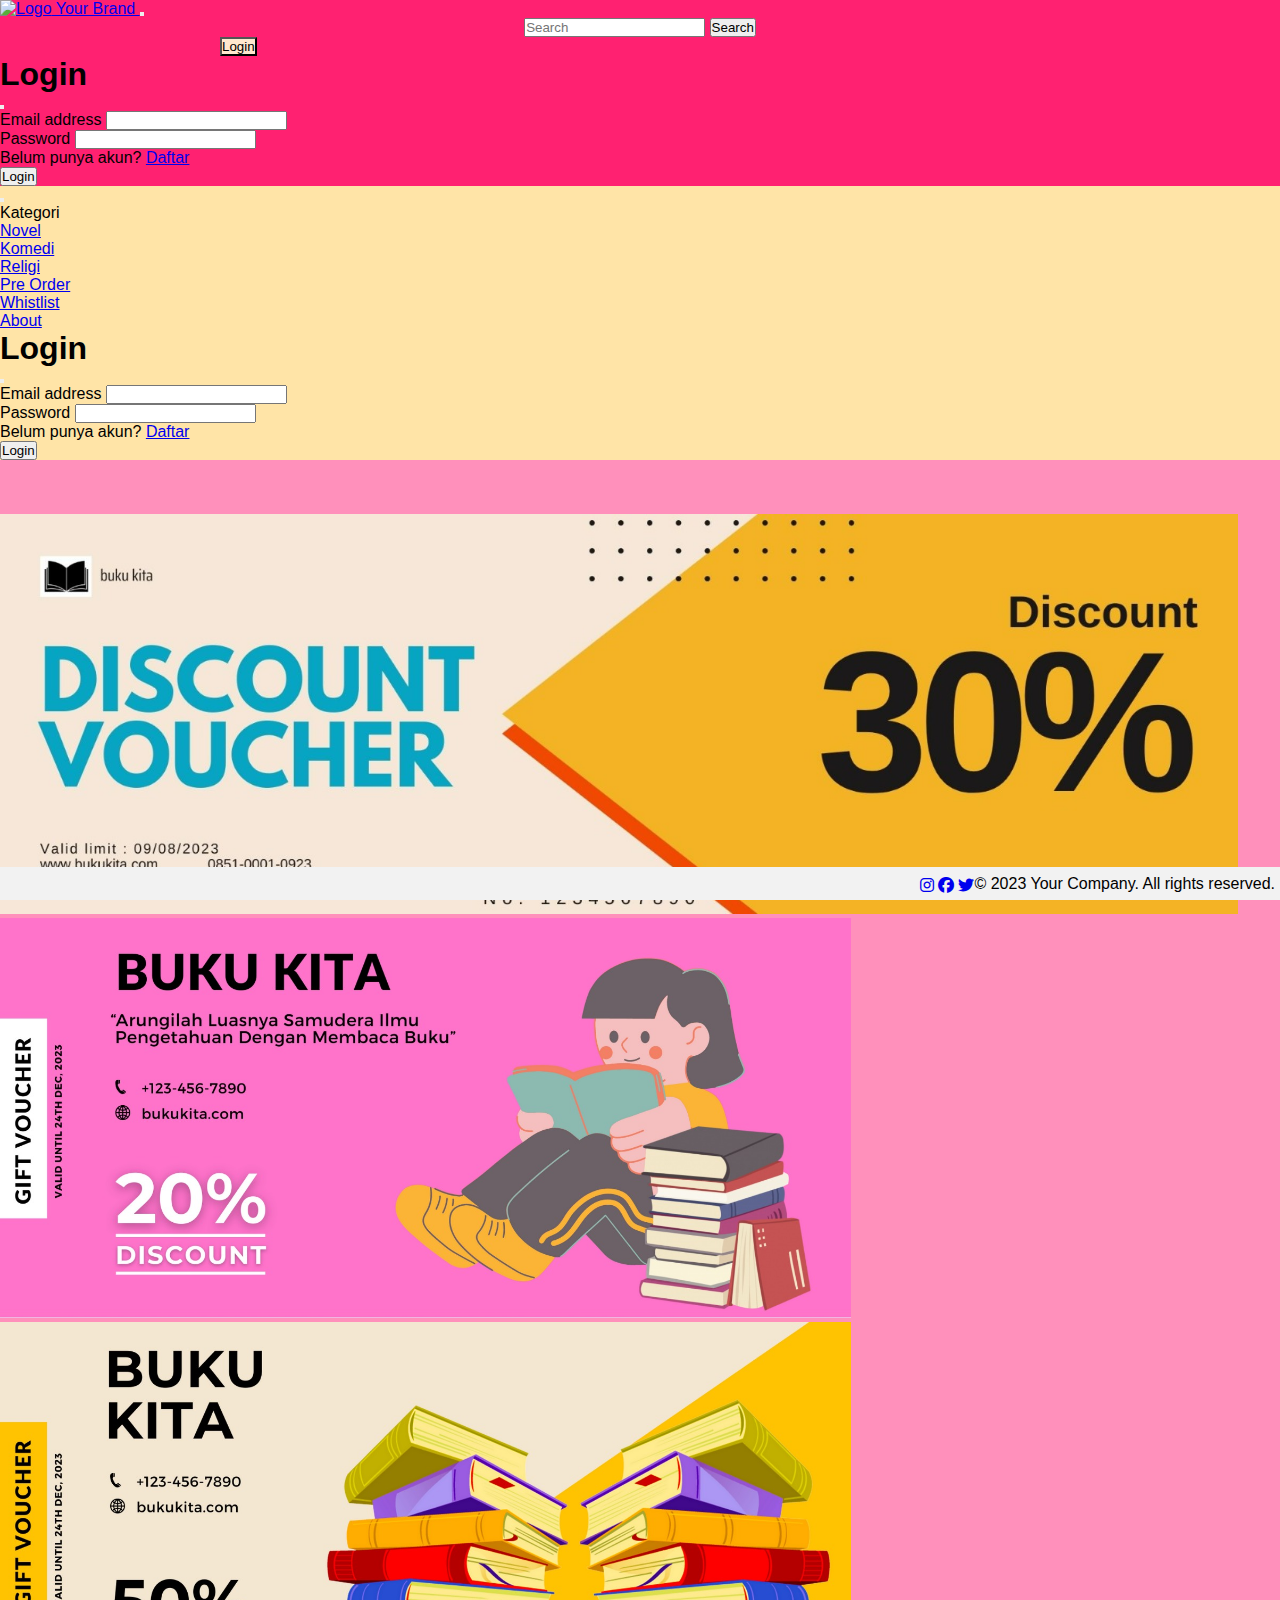
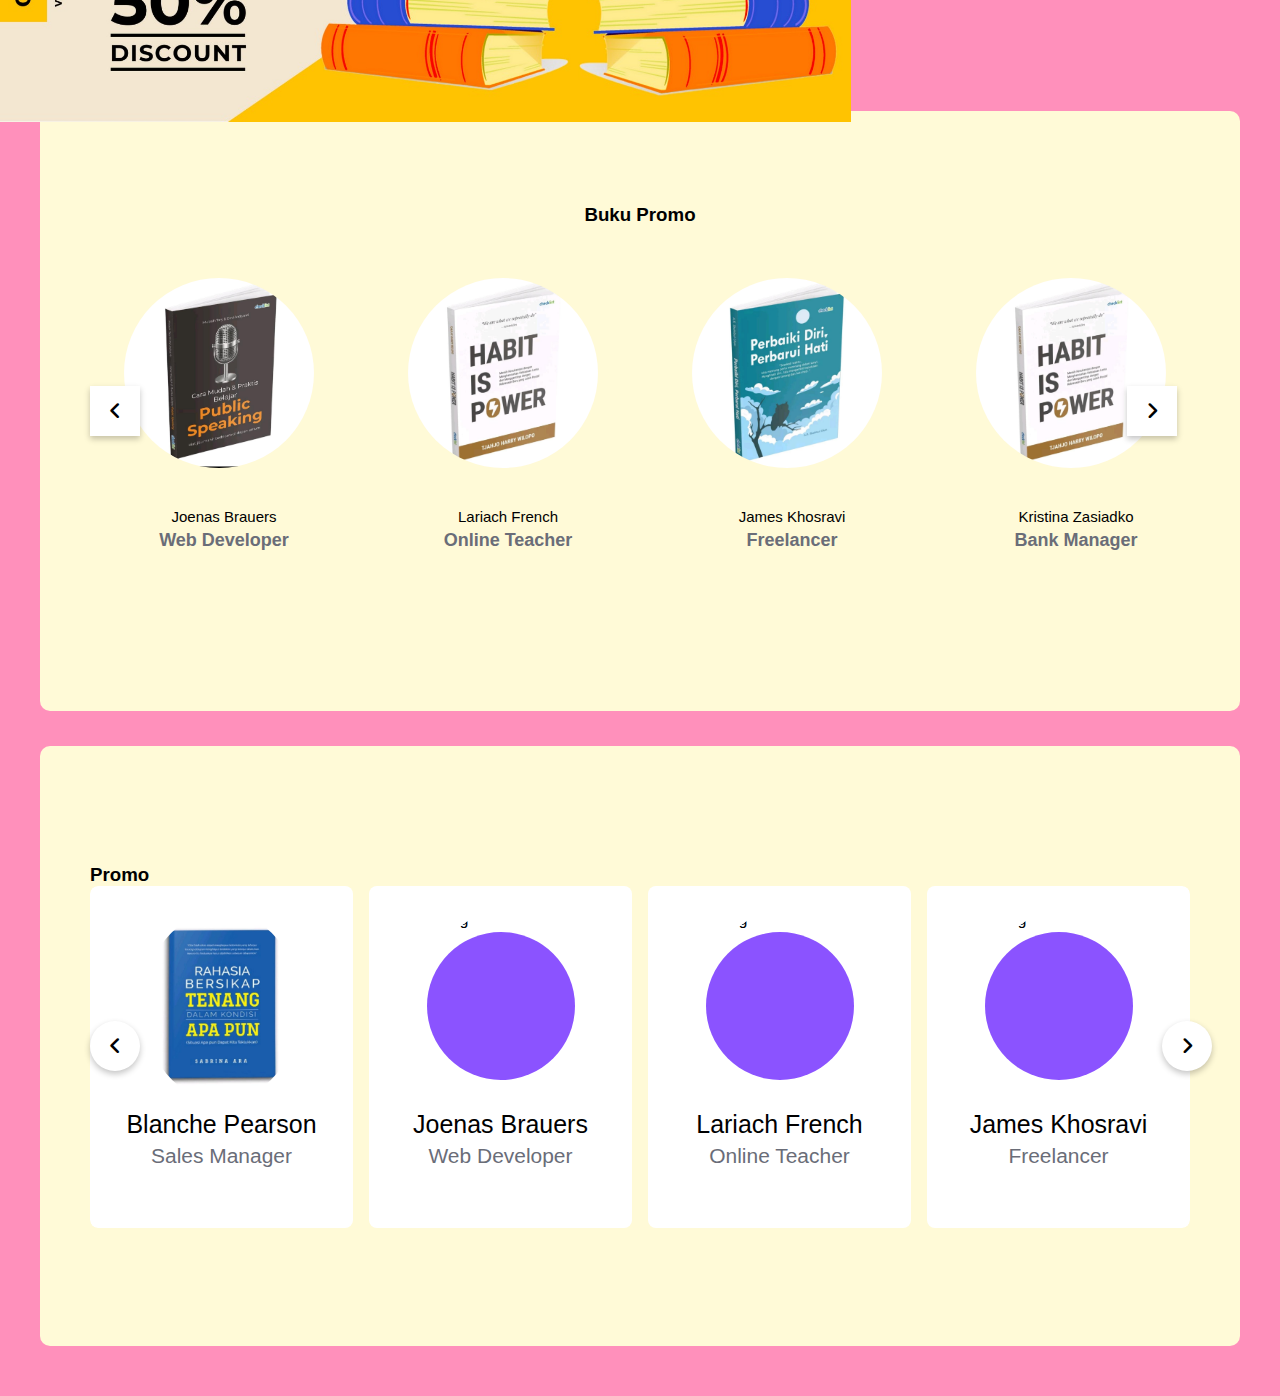
==== commit 10967915: "gantin warna" ====
--- a/tes.html
+++ b/tes.html
@@ -1,5 +1,5 @@
 <!DOCTYPE html>
-<!-- Website - www.codingnepalweb.com --><html lang="en" dir="ltr">
+<html lang="en" dir="ltr">
   <head><meta http-equiv="Content-Type" content="text/html; charset=UTF-8">
     <style></style>
     <meta charset="utf-8">
@@ -91,7 +91,7 @@
   height: 140px;
   border-radius: 50%;
   object-fit: cover;
-  border: 4px solid #fff;
+  border: 4px solid #red;
 }
 .carouselcard2 .card2 h2 {
   font-weight: 500;
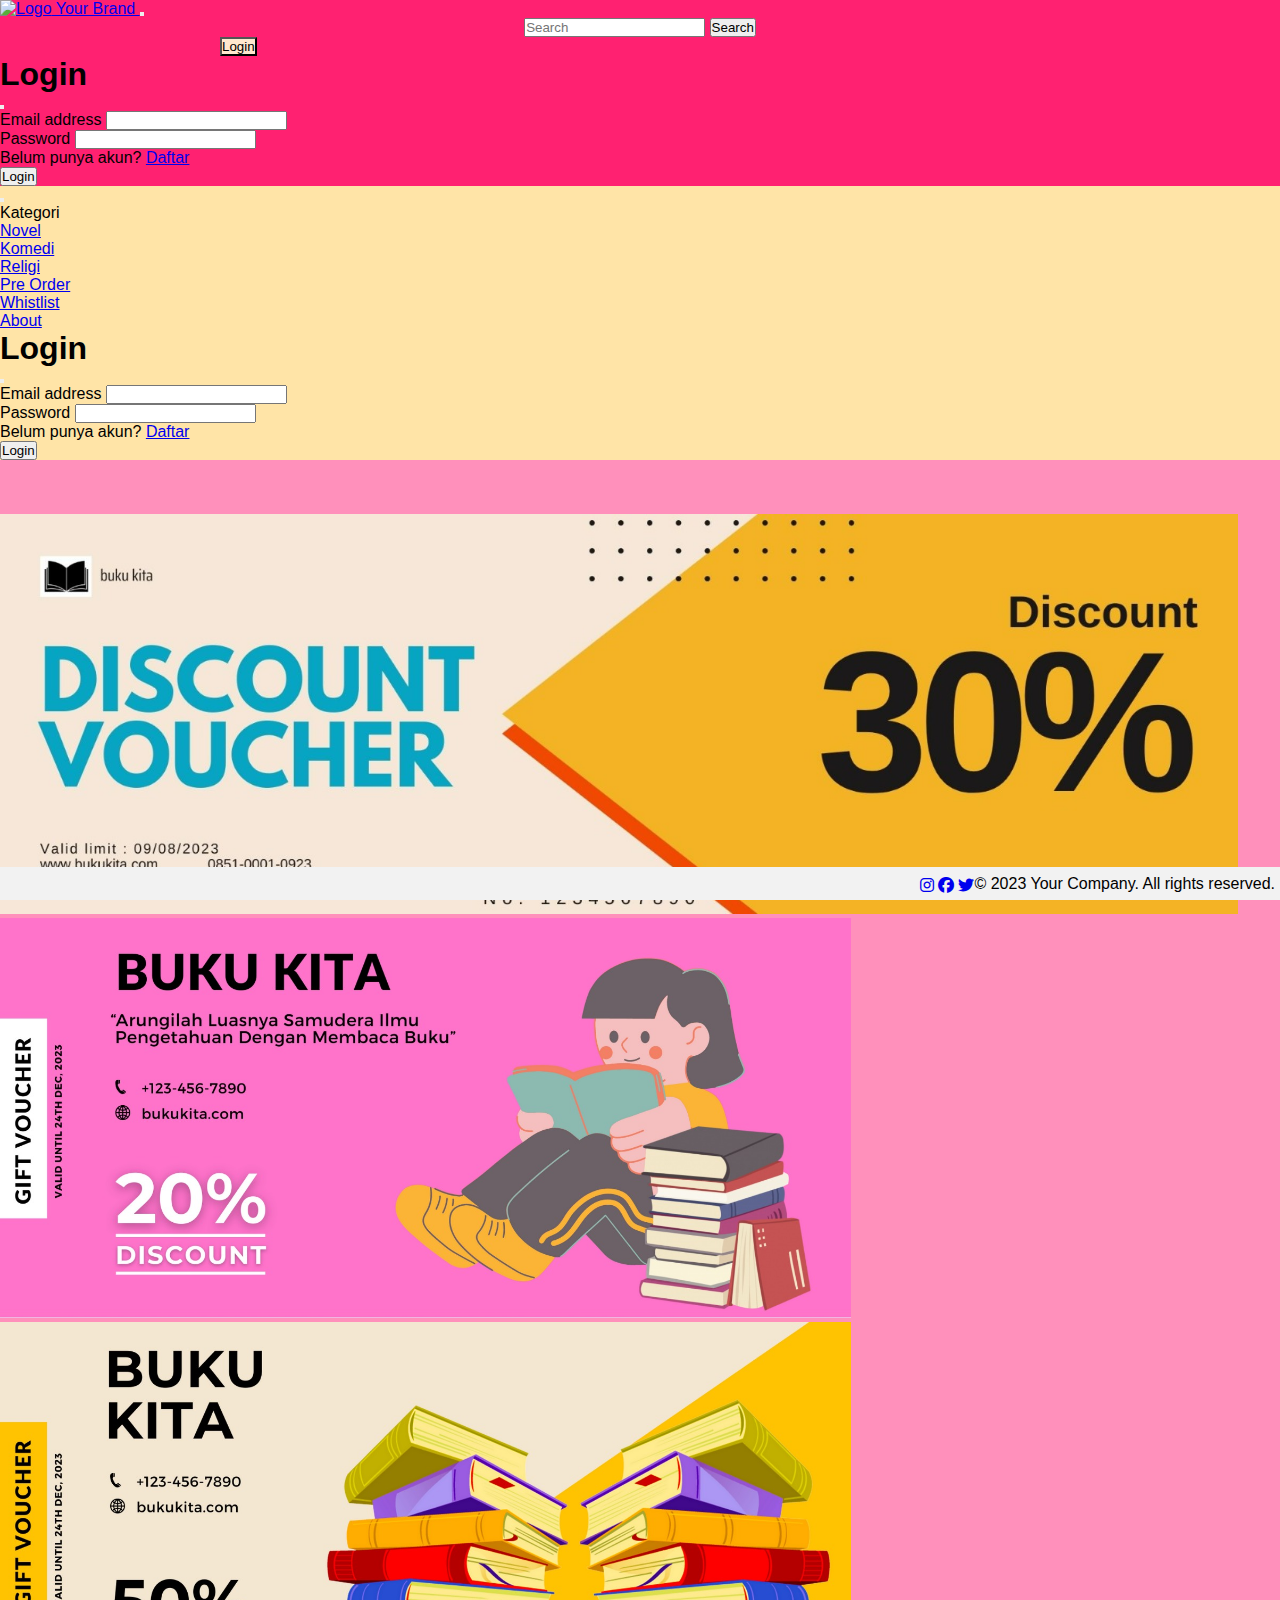
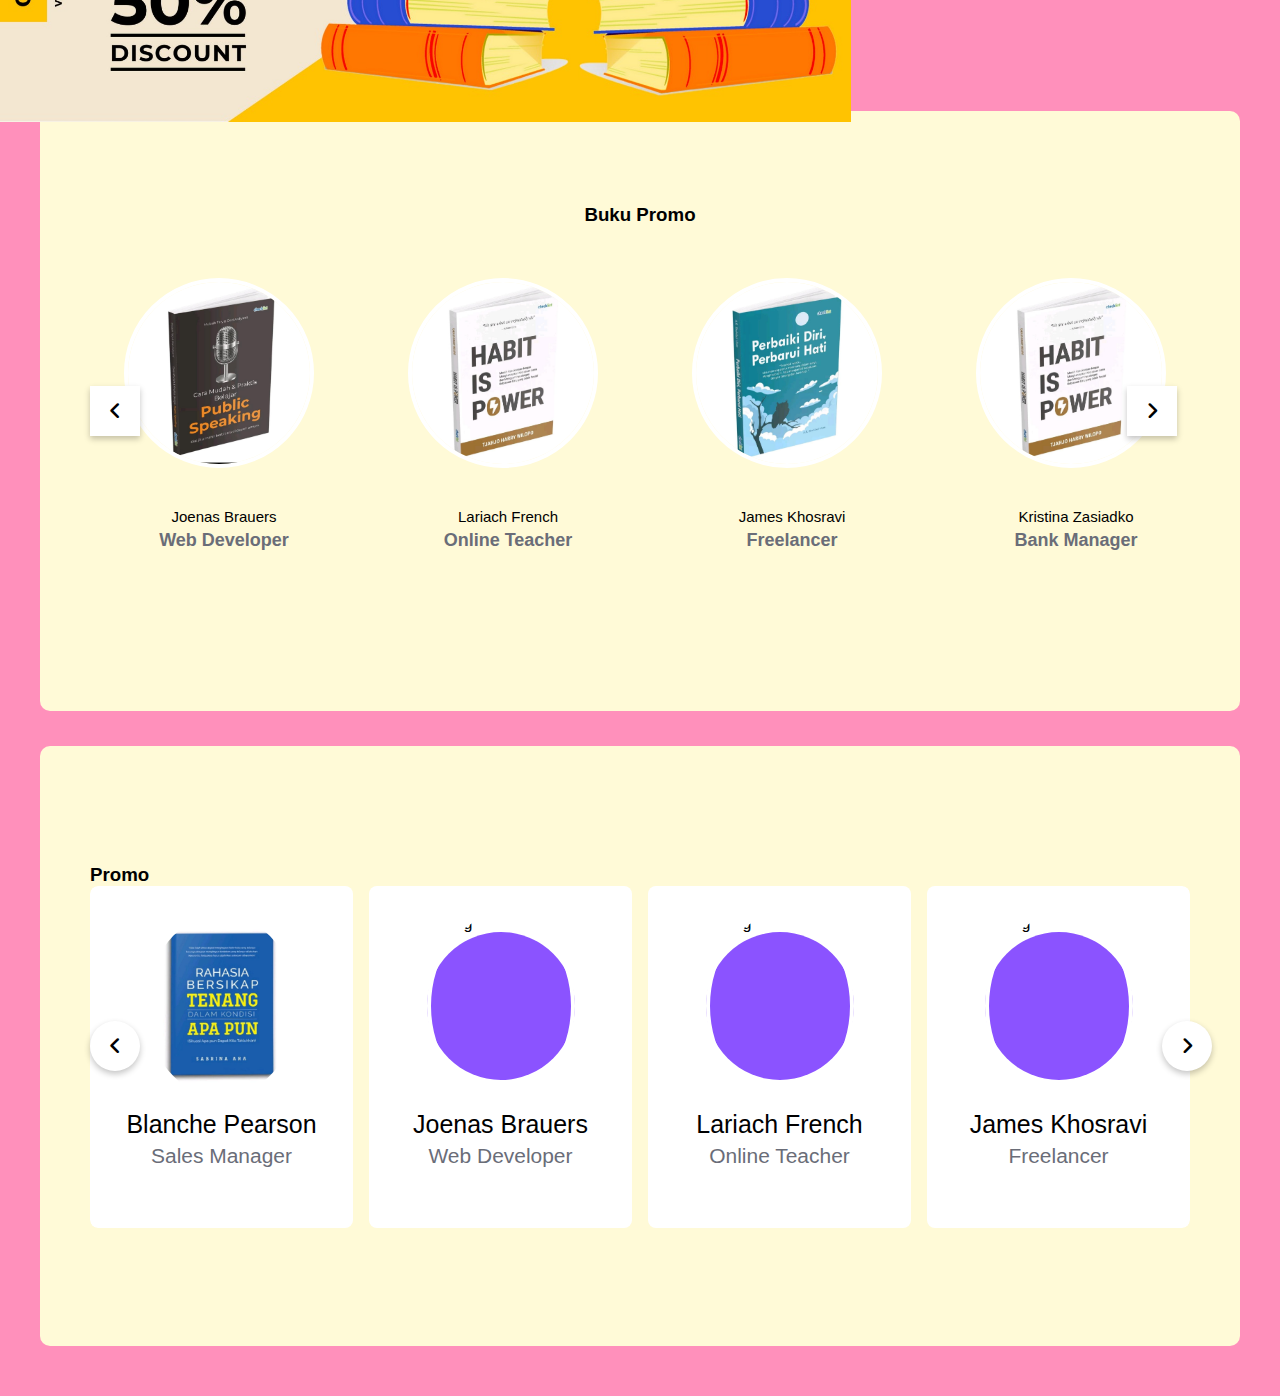
==== commit bed93734: "Update Terakhir" ====
--- a/tes.html
+++ b/tes.html
@@ -1,5 +1,5 @@
 <!DOCTYPE html>
-<html lang="en" dir="ltr">
+<!-- Website - www.codingnepalweb.com --><html lang="en" dir="ltr">
   <head><meta http-equiv="Content-Type" content="text/html; charset=UTF-8">
     <style></style>
     <meta charset="utf-8">
@@ -91,7 +91,7 @@
   height: 140px;
   border-radius: 50%;
   object-fit: cover;
-  border: 4px solid #red;
+  border: 4px solid #fff;
 }
 .carouselcard2 .card2 h2 {
   font-weight: 500;
